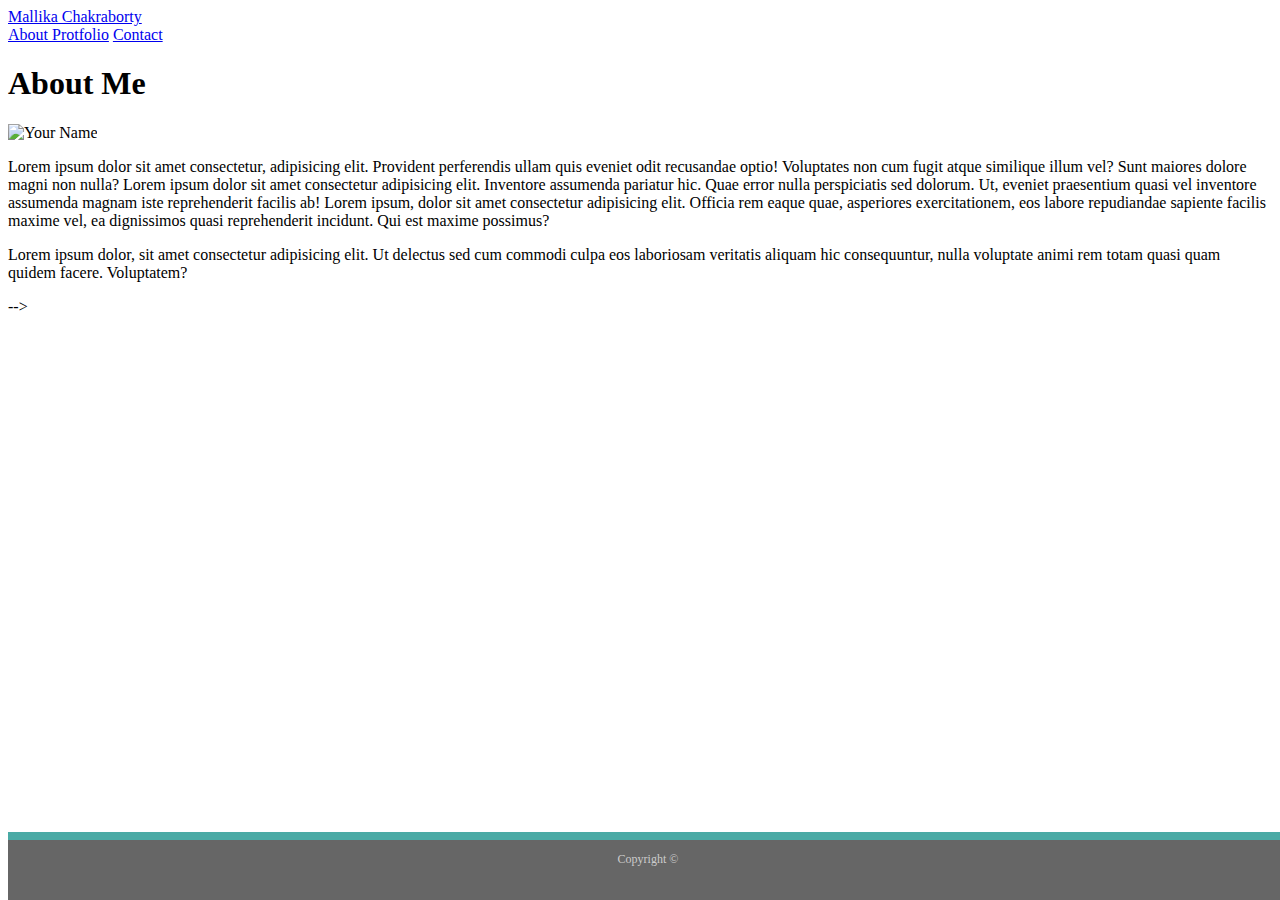
==== index.html @ 3ba88e0b "initial commit" ====
<!DOCTYPE html>
<html lang="en">

<head>
    <meta charset="UTF-8">
    <meta name="viewport" content="width=device-width, initial-scale=1.0">
    <meta http-equiv="X-UA-Compatible" content="ie=edge">
    <title>Bootstrap CSS</title>
    <link rel="stylesheet" type="text/css" href="assets/css/reset.css" />

   <link rel="stylesheet" href="https://stackpath.bootstrapcdn.com/bootstrap/4.1.3/css/bootstrap.min.css" integrity="sha384-MCw98/SFnGE8fJT3GXwEOngsV7Zt27NXFoaoApmYm81iuXoPkFOJwJ8ERdknLPMO"
        crossorigin="anonymous">
      
        <link rel="stylesheet" type="text/css" href="assets/css/style.css" />
</head>

 <body class="text-black">
    
         <!-- <header class=" w-100  border border-dark border-bottom-2" >
     <div class="container w-75 m-auto clearfix ">
            <a href="index.html"  class="bg-info text-white w-40 float-left">
            <span class="p-0">
                <h2 >Mallika Chakraborty</h2></a>
            </span>
 
     <nav class="float-right mt-2 ">
            <a class="text-muted p-2 border-right" href="index.html">About</a>
            <a class="text-muted p-2  border-right" href="portfolio.html">Protfolio</a>
            <a  class="text-muted p-1" href="contact.html">Contact</a>
     </nav>
    </div>
 </header>   -->

 <!-- <nav class="navbar navbar-light bg-light">
        <div class="container">
        <a class="navbar-brand" style="background-color: teal;" href="#">Your Name</a>
       
        <div >
                <a class="text-muted p-2 border-right" href="index.html">About</a>
            <a class="text-muted p-2  border-right" href="portfolio.html">Protfolio</a>
            <a  class="text-muted p-1" href="contact.html">Contact</a>
              
         </div>
        </div>
      </nav> -->
      
      <nav class="border border-light border-bottom-1">
            <!-- <div class="container w-100 m-auto clearfix"> -->
                    <div class="container w-100 m-auto">

                            <div class="row w-100">
                     
                                    <div class="col-md-1">
                                        
                                        </div>
                              <div class="col-md-5">
                                    <a href="index.html"  class="bg-info text-white pl-2 m-1 pr-2 h2">Mallika Chakraborty </a>
                                </div>
                                <div class="col-md-2 ">
                                        
                                    </div>
                                <div class="col-md-4 pt-1">
                                        <a  class="text-muted p-2 border-right" href="#">About </a>
                                        <a  class="text-muted p-2 border-right" href="#">Protfolio</a>
                                        <a class="text-muted p-1" href="#">Contact</a> </a>
                                    </div>
                            </div>
                          </div>
                        </nav>
            <!-- <a class="navbar-brand h-100" style="background-color: teal;" href="#"><h1>Mallika Chakraborty</h1></a> -->
            <!-- <a href="index.html"  class="bg-info text-white col-sm-7">
                   
                        <h2  style="background-color: teal;">Your Name</h2></a>
                   
                
              <div class=" mt-2 col-3">
                <a  class="text-muted p-2 border-right" href="#">About </a>
                <a  class="text-muted p-2 border-right" href="#">Protfolio</a>
                <a class="text-muted p-1" href="#">Contact</a>
                -->
              
     

  <!-- <div class="container bg-white  p-4 ">  <!-- main -container container -->
           
        <div class="p-3 mb-2 w-100 float-left clearfix border border-dark"> <!--main section-->
                <h1 class="p-0 text-teal">About Me</h1>
               
    
            <img class="mt-1 mr-2 float-left" src="https://placehold.it/150x120" alt="Your Name">
            <p >
                Lorem ipsum dolor sit amet consectetur, adipisicing elit. Provident perferendis ullam quis eveniet odit recusandae optio! Voluptates non cum fugit atque similique illum vel? Sunt maiores dolore magni non nulla? Lorem ipsum dolor sit amet consectetur adipisicing elit. Inventore assumenda pariatur hic. Quae error nulla perspiciatis sed dolorum. Ut, eveniet praesentium quasi vel inventore assumenda magnam iste reprehenderit facilis ab! Lorem ipsum, dolor sit amet consectetur adipisicing elit. Officia rem eaque quae, asperiores exercitationem, eos labore repudiandae sapiente facilis maxime vel, ea dignissimos quasi reprehenderit incidunt. Qui est maxime possimus?
            </p>
                <p>Lorem ipsum dolor, sit amet consectetur adipisicing elit. Ut delectus sed cum commodi culpa eos laboriosam veritatis aliquam hic consequuntur, nulla voluptate animi rem totam quasi quam quidem facere. Voluptatem?</p>


           
        </div>
  
</div>

<footer class="footer">
        <div class="container">
                <p>Copyright &copy; </p>
          <!-- <span class="text-muted">Place sticky footer content here.</span> -->
        </div>
      </footer> -->
</body>

</html>
---- assets/css/style.css ----
html {
    position: relative;
    min-height: 100%;
  }
  body {
    margin-bottom: 60px; /* Margin bottom by footer height */
  }

.footer {
    position: absolute;
    bottom: 0;
    width: 100%;
    border-top:8px solid #4aaaa5;
    height: 60px; /* Set the fixed height of the footer here */
     /* Vertically center the text there */
    background-color:#666;
    color:#ccc;
    font-size:12px;
    text-align:center;
   
  }
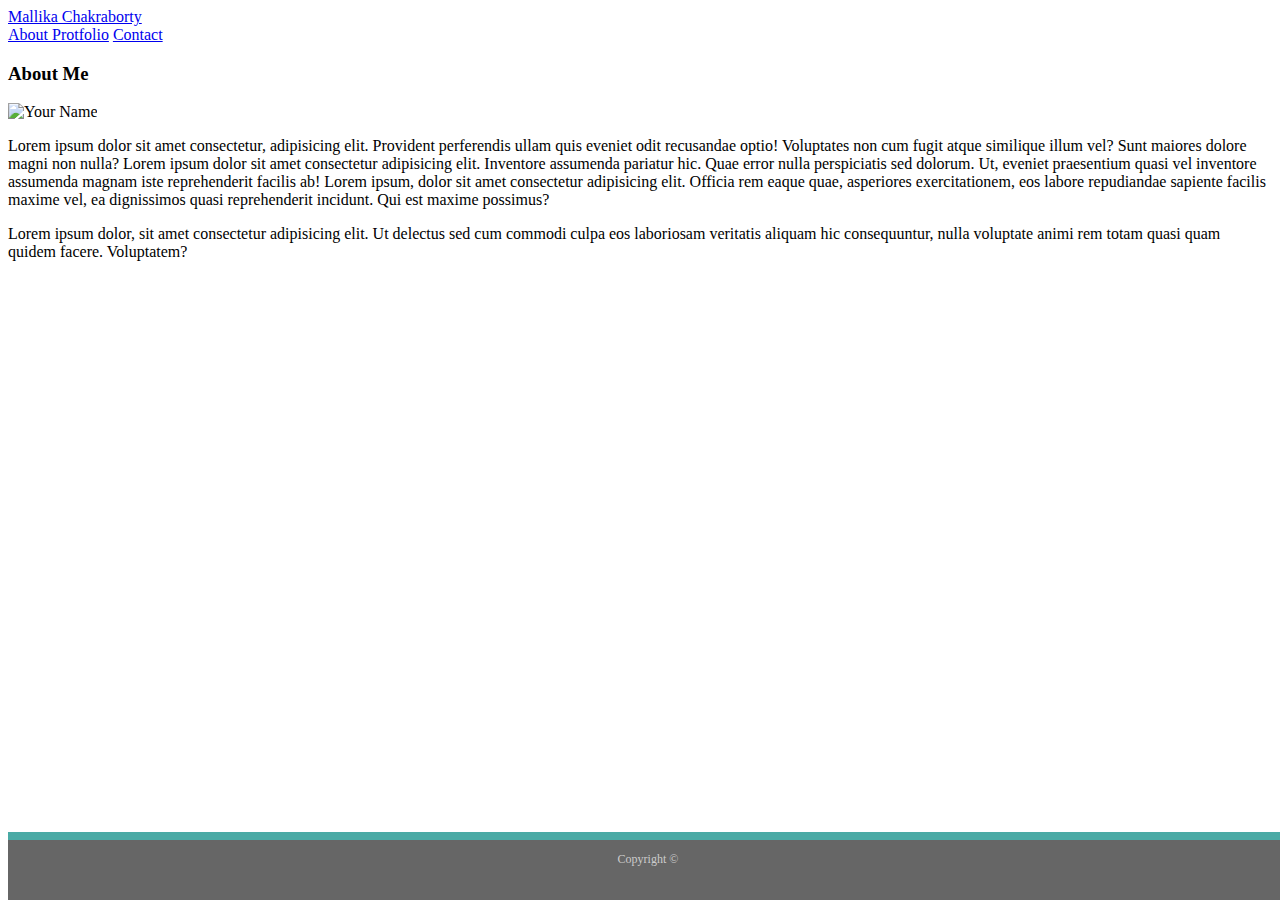
==== commit 4a316f95: "initial commit" ====
--- a/index.html
+++ b/index.html
@@ -31,80 +31,65 @@
     </div>
  </header>   -->
 
- <!-- <nav class="navbar navbar-light bg-light">
-        <div class="container">
-        <a class="navbar-brand" style="background-color: teal;" href="#">Your Name</a>
-       
-        <div >
-                <a class="text-muted p-2 border-right" href="index.html">About</a>
-            <a class="text-muted p-2  border-right" href="portfolio.html">Protfolio</a>
-            <a  class="text-muted p-1" href="contact.html">Contact</a>
-              
-         </div>
-        </div>
-      </nav> -->
+ 
       
-      <nav class="border border-light border-bottom-1">
-            <!-- <div class="container w-100 m-auto clearfix"> -->
+      <nav class="border border-dark border-bottom-1">
+          
                     <div class="container w-100 m-auto">
 
                             <div class="row w-100">
                      
-                                    <div class="col-md-1">
+                                    <div class="col-md-2">
                                         
                                         </div>
                               <div class="col-md-5">
-                                    <a href="index.html"  class="bg-info text-white pl-2 m-1 pr-2 h2">Mallika Chakraborty </a>
+                                    <a href="index.html"  class="bg-info text-white pl-2  pr-2 h3">Mallika Chakraborty </a>
                                 </div>
-                                <div class="col-md-2 ">
-                                        
-                                    </div>
+                              
                                 <div class="col-md-4 pt-1">
                                         <a  class="text-muted p-2 border-right" href="#">About </a>
                                         <a  class="text-muted p-2 border-right" href="#">Protfolio</a>
                                         <a class="text-muted p-1" href="#">Contact</a> </a>
                                     </div>
+                                    <div class="col-md-1 ">
+                                        
+                                        </div>
                             </div>
                           </div>
                         </nav>
-            <!-- <a class="navbar-brand h-100" style="background-color: teal;" href="#"><h1>Mallika Chakraborty</h1></a> -->
-            <!-- <a href="index.html"  class="bg-info text-white col-sm-7">
-                   
-                        <h2  style="background-color: teal;">Your Name</h2></a>
-                   
-                
-              <div class=" mt-2 col-3">
-                <a  class="text-muted p-2 border-right" href="#">About </a>
-                <a  class="text-muted p-2 border-right" href="#">Protfolio</a>
-                <a class="text-muted p-1" href="#">Contact</a>
-                -->
-              
-     
-
-  <!-- <div class="container bg-white  p-4 ">  <!-- main -container container -->
-           
-        <div class="p-3 mb-2 w-100 float-left clearfix border border-dark"> <!--main section-->
-                <h1 class="p-0 text-teal">About Me</h1>
-               
-    
-            <img class="mt-1 mr-2 float-left" src="https://placehold.it/150x120" alt="Your Name">
-            <p >
-                Lorem ipsum dolor sit amet consectetur, adipisicing elit. Provident perferendis ullam quis eveniet odit recusandae optio! Voluptates non cum fugit atque similique illum vel? Sunt maiores dolore magni non nulla? Lorem ipsum dolor sit amet consectetur adipisicing elit. Inventore assumenda pariatur hic. Quae error nulla perspiciatis sed dolorum. Ut, eveniet praesentium quasi vel inventore assumenda magnam iste reprehenderit facilis ab! Lorem ipsum, dolor sit amet consectetur adipisicing elit. Officia rem eaque quae, asperiores exercitationem, eos labore repudiandae sapiente facilis maxime vel, ea dignissimos quasi reprehenderit incidunt. Qui est maxime possimus?
-            </p>
-                <p>Lorem ipsum dolor, sit amet consectetur adipisicing elit. Ut delectus sed cum commodi culpa eos laboriosam veritatis aliquam hic consequuntur, nulla voluptate animi rem totam quasi quam quidem facere. Voluptatem?</p>
+        
 
 
-           
-        </div>
+  <div class="container-fluid   mt-4 ">  
+      
+    <div class="container  w-100  m-auto  ">
+            <div class="row  w-100">
+                    <div class="col-md-2">
+                          
+                        </div>
+                    <div class="col-md-7 border">
+                            <h3 class="pl-2  pr-2 text-teal">About Me</h3>
+                            <img class="mt-1 mr-2 float-left" src="https://placehold.it/150x120" alt="Your Name">
+                            <p >
+                                    Lorem ipsum dolor sit amet consectetur, adipisicing elit. Provident perferendis ullam quis eveniet odit recusandae optio! Voluptates non cum fugit atque similique illum vel? Sunt maiores dolore magni non nulla? Lorem ipsum dolor sit amet consectetur adipisicing elit. Inventore assumenda pariatur hic. Quae error nulla perspiciatis sed dolorum. Ut, eveniet praesentium quasi vel inventore assumenda magnam iste reprehenderit facilis ab! Lorem ipsum, dolor sit amet consectetur adipisicing elit. Officia rem eaque quae, asperiores exercitationem, eos labore repudiandae sapiente facilis maxime vel, ea dignissimos quasi reprehenderit incidunt. Qui est maxime possimus?
+                                </p>
+                                    <p>Lorem ipsum dolor, sit amet consectetur adipisicing elit. Ut delectus sed cum commodi culpa eos laboriosam veritatis aliquam hic consequuntur, nulla voluptate animi rem totam quasi quam quidem facere. Voluptatem?</p>
+                        </div>
+                        
+                            <div class="col-md-3">
+                                  
+                                </div>
+                    </div>
   
 </div>
-
+<!-- </div> -->
+</nav>
 <footer class="footer">
         <div class="container">
                 <p>Copyright &copy; </p>
           <!-- <span class="text-muted">Place sticky footer content here.</span> -->
         </div>
-      </footer> -->
+      </footer> 
 </body>
 
 </html>
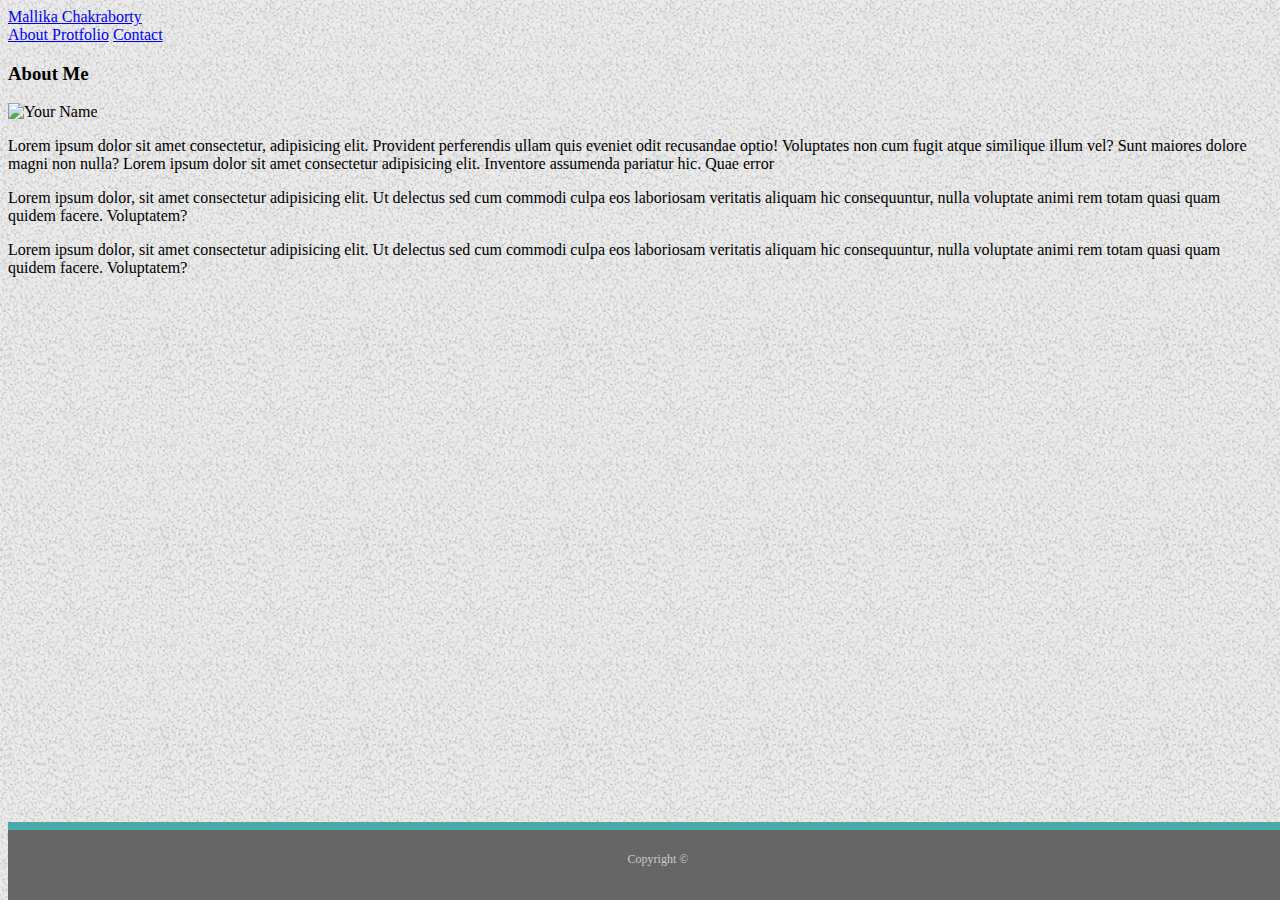
==== commit f323847e: "initial commit" ====
--- a/index.html
+++ b/index.html
@@ -14,26 +14,11 @@
         <link rel="stylesheet" type="text/css" href="assets/css/style.css" />
 </head>
 
- <body class="text-black">
-    
-         <!-- <header class=" w-100  border border-dark border-bottom-2" >
-     <div class="container w-75 m-auto clearfix ">
-            <a href="index.html"  class="bg-info text-white w-40 float-left">
-            <span class="p-0">
-                <h2 >Mallika Chakraborty</h2></a>
-            </span>
- 
-     <nav class="float-right mt-2 ">
-            <a class="text-muted p-2 border-right" href="index.html">About</a>
-            <a class="text-muted p-2  border-right" href="portfolio.html">Protfolio</a>
-            <a  class="text-muted p-1" href="contact.html">Contact</a>
-     </nav>
-    </div>
- </header>   -->
-
+ <body >
+  
  
       
-      <nav class="border border-dark border-bottom-1">
+      <nav class="border border-dark border-bottom-1  bg-white ">
           
                     <div class="container w-100 m-auto">
 
@@ -43,13 +28,13 @@
                                         
                                         </div>
                               <div class="col-md-5">
-                                    <a href="index.html"  class="bg-info text-white pl-2  pr-2 h3">Mallika Chakraborty </a>
+                                    <a href="index.html"  class="bg-info text-white pl-2 mr-2 pr-2 h3">Mallika Chakraborty </a>
                                 </div>
                               
                                 <div class="col-md-4 pt-1">
-                                        <a  class="text-muted p-2 border-right" href="#">About </a>
-                                        <a  class="text-muted p-2 border-right" href="#">Protfolio</a>
-                                        <a class="text-muted p-1" href="#">Contact</a> </a>
+                                        <a  class="text-muted p-2 border-right" href="index.html">About </a>
+                                        <a  class="text-muted p-2 border-right" href="portfolio.html">Protfolio</a>
+                                        <a class="text-muted p-1" href="contact.html">Contact</a> </a>
                                     </div>
                                     <div class="col-md-1 ">
                                         
@@ -67,27 +52,29 @@
                     <div class="col-md-2">
                           
                         </div>
-                    <div class="col-md-7 border">
-                            <h3 class="pl-2  pr-2 text-teal">About Me</h3>
-                            <img class="mt-1 mr-2 float-left" src="https://placehold.it/150x120" alt="Your Name">
+                    <div class="col-md-8 border border-grey  bg-white">
+                            <h3 class="pl-2 pb-2 text-info  border-dark border-bottom pt-3 ">About Me</h3>
+                            <!-- <hr> -->
+                            <img class="mt-1 mr-2 p-2 float-left" src="https://placehold.it/150x120" alt="Your Name">
                             <p >
-                                    Lorem ipsum dolor sit amet consectetur, adipisicing elit. Provident perferendis ullam quis eveniet odit recusandae optio! Voluptates non cum fugit atque similique illum vel? Sunt maiores dolore magni non nulla? Lorem ipsum dolor sit amet consectetur adipisicing elit. Inventore assumenda pariatur hic. Quae error nulla perspiciatis sed dolorum. Ut, eveniet praesentium quasi vel inventore assumenda magnam iste reprehenderit facilis ab! Lorem ipsum, dolor sit amet consectetur adipisicing elit. Officia rem eaque quae, asperiores exercitationem, eos labore repudiandae sapiente facilis maxime vel, ea dignissimos quasi reprehenderit incidunt. Qui est maxime possimus?
+                                    Lorem ipsum dolor sit amet consectetur, adipisicing elit. Provident perferendis ullam quis eveniet odit recusandae optio! Voluptates non cum fugit atque similique illum vel? Sunt maiores dolore magni non nulla? Lorem ipsum dolor sit amet consectetur adipisicing elit. Inventore assumenda pariatur hic. Quae error 
                                 </p>
+                                    <p>Lorem ipsum dolor, sit amet consectetur adipisicing elit. Ut delectus sed cum commodi culpa eos laboriosam veritatis aliquam hic consequuntur, nulla voluptate animi rem totam quasi quam quidem facere. Voluptatem?</p>
                                     <p>Lorem ipsum dolor, sit amet consectetur adipisicing elit. Ut delectus sed cum commodi culpa eos laboriosam veritatis aliquam hic consequuntur, nulla voluptate animi rem totam quasi quam quidem facere. Voluptatem?</p>
                         </div>
                         
-                            <div class="col-md-3">
+                            <div class="col-md-2">
                                   
                                 </div>
                     </div>
   
 </div>
 <!-- </div> -->
-</nav>
+</div>
 <footer class="footer">
-        <div class="container">
+        <div class="container-fluid">
                 <p>Copyright &copy; </p>
-          <!-- <span class="text-muted">Place sticky footer content here.</span> -->
+        
         </div>
       </footer> 
 </body>
--- a/assets/css/style.css
+++ b/assets/css/style.css
@@ -4,6 +4,7 @@
   }
   body {
     margin-bottom: 60px; /* Margin bottom by footer height */
+    background-image: url("../images/gravel.png");
   }
 
 .footer {
@@ -11,11 +12,12 @@
     bottom: 0;
     width: 100%;
     border-top:8px solid #4aaaa5;
-    height: 60px; /* Set the fixed height of the footer here */
+    height: 50px; /* Set the fixed height of the footer here */
      /* Vertically center the text there */
     background-color:#666;
     color:#ccc;
     font-size:12px;
     text-align:center;
+    padding:10px;
    
   }